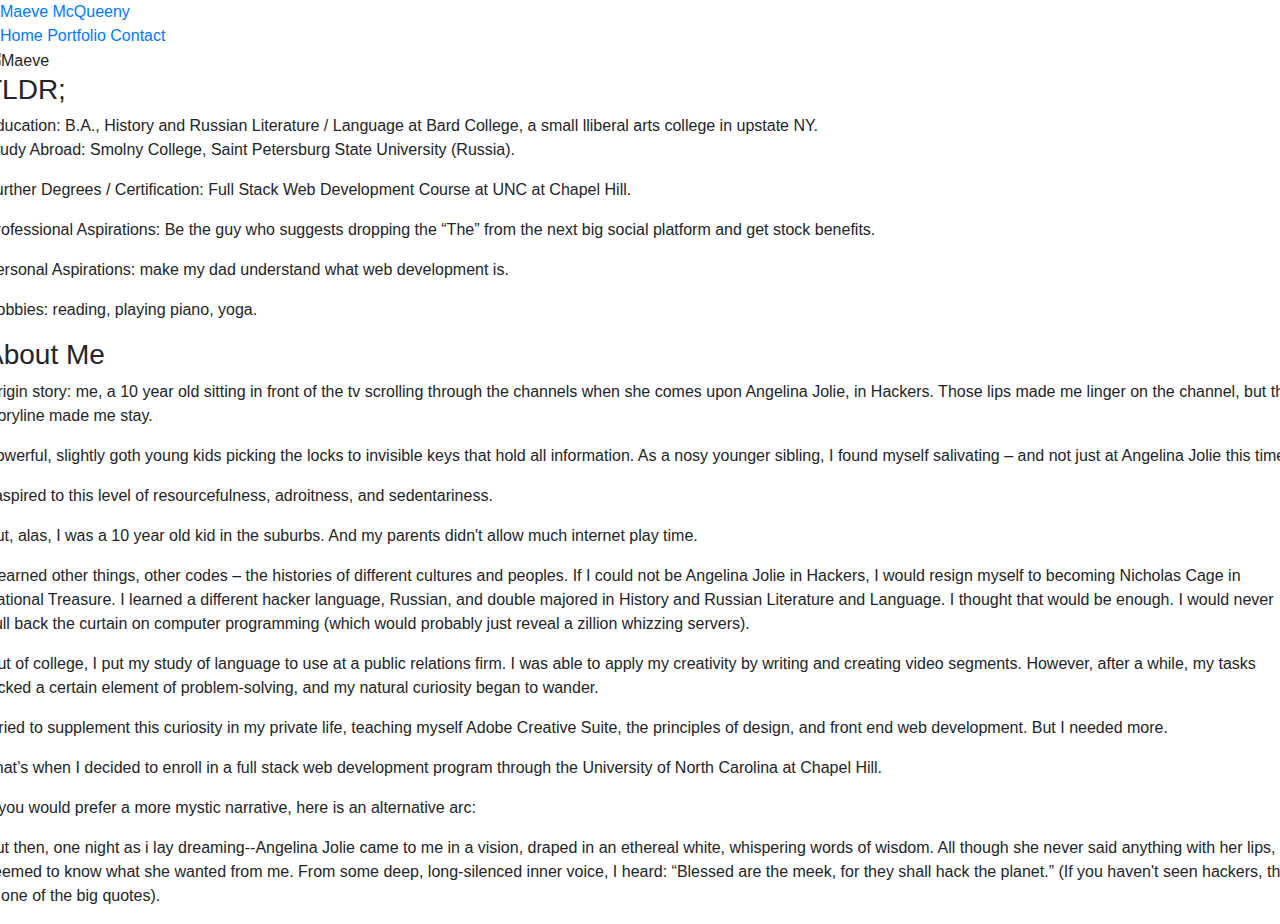
==== index.html @ 921088ff "folder structure" ====
<!DOCTYPE html>
<html lang="en">

<head>
    <meta charset="UTF-8">
    <meta name="viewport" content="width=device-width, initial-scale=1.0">
    <meta http-equiv="X-UA-Compatible" content="ie=edge">
    <link rel="stylesheet" href="https://maxcdn.bootstrapcdn.com/bootstrap/4.0.0/css/bootstrap.min.css">

    <link rel="stylesheet" href="../style.css">

    <title>Maeve McQueeny</title>
</head>

<body>
    <div class="header">
        <a href="#default" class="logo">Maeve McQueeny</a>
        <div class="header-right">
            <a class="active" href="./home.html">Home</a>
            <a href="./portfolio.html">Portfolio</a>
            <a href="./contact.html">Contact</a>
        </div>
    </div>

    <div class="row">
    <div class="tab">
        <img src="./photos/maeve.jpg" alt="Maeve" width=100% height=250>
        <h3 class="TLDR">TLDR;</h3>
        <p>Education: B.A., History and Russian Literature / Language at Bard College, a small lliberal arts college in
            upstate NY. <br>Study Abroad: Smolny College, Saint Petersburg State University (Russia).</p>
        <p>Further Degrees / Certification: Full Stack Web Development Course at UNC at Chapel Hill.
        </p>
        <p>Professional Aspirations: Be the guy who suggests dropping the “The” from the next big social platform and
            get stock benefits.
        </p>
        <p>
            Personal Aspirations: make my dad understand what web development is.
        </p>
        <p>
            Hobbies: reading, playing piano, yoga.
        </p>
    </div>
    <div class="aboutme">
        <h3 class="TLDR">About Me</h3>
        <p>
                Origin story: me, a 10 year old sitting in front of the tv scrolling through the channels when she comes upon Angelina Jolie, in Hackers. Those lips made me linger on the channel, but the storyline made me stay. 
        </p>
                <p>
                Powerful, slightly goth young kids picking the locks to invisible keys that hold all information. As a nosy younger sibling, I found myself salivating – and not just at Angelina Jolie this time. 
            </p>
                
                <p>I aspired to this level of resourcefulness, adroitness, and sedentariness. 
                </p>
                <p>But, alas, I was a 10 year old kid in the suburbs. And my parents didn't allow much internet play time. 
                </p>
                <p>I learned other things, other codes – the histories of different cultures and peoples. If I could not be Angelina Jolie in Hackers, I would resign myself to becoming Nicholas Cage in National Treasure. I learned a different hacker language, Russian, and double majored in History and Russian Literature and Language. I thought that would be enough. I would never pull back the curtain on computer programming (which would probably just reveal a zillion whizzing servers). 
                </p>
                <p>Out of college, I put my study of language to use at a public relations firm. I was able to apply my creativity by writing and creating video segments. However, after a while, my tasks lacked a certain element of problem-solving, and my natural curiosity began to wander. 
                </p>
                <p>I tried to supplement this curiosity in my private life, teaching myself Adobe Creative Suite, the principles of design, and front end web development. But I needed more. 
                </p>
                <p>That’s when I decided to enroll in a full stack web development program through the University of North Carolina at Chapel Hill. 
                </p>
                <p>If you would prefer a more mystic narrative, here is an alternative arc: 
                </p>
                <p>But then, one night as i lay dreaming--Angelina Jolie came to me in a vision, draped in an ethereal white, whispering words of wisdom. All though she never said anything with her lips, I seemed to know what she wanted from me. From some deep, long-silenced inner voice, I heard: “Blessed are the meek, for they shall hack the planet.” (If you haven't seen hackers, that is one of the big quotes).
                </p>

    </div>
    </div>


</body>

</html>
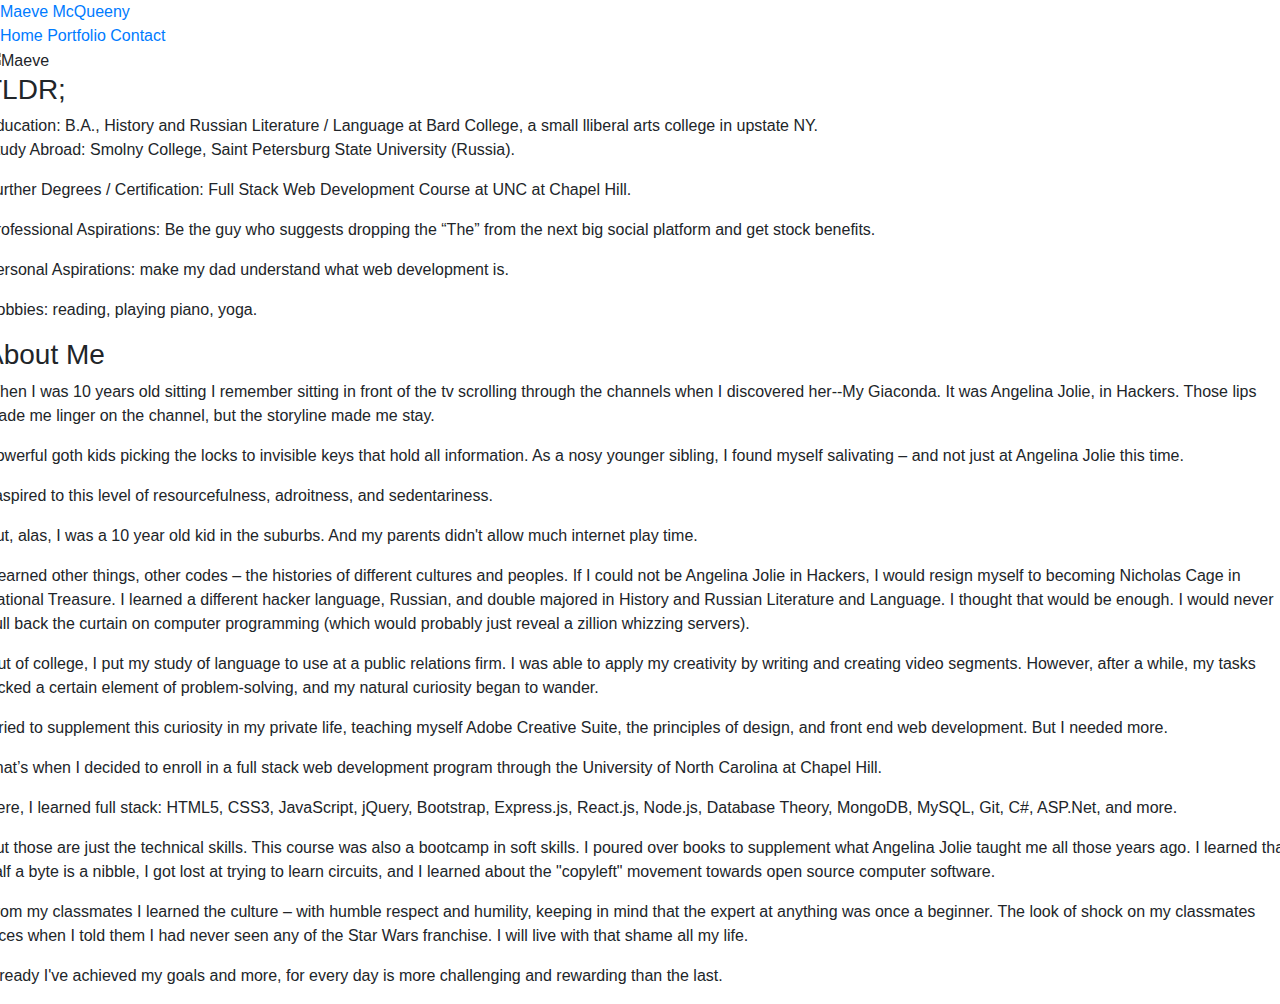
==== commit 0f045414: "edits" ====
--- a/index.html
+++ b/index.html
@@ -7,7 +7,7 @@
     <meta http-equiv="X-UA-Compatible" content="ie=edge">
     <link rel="stylesheet" href="https://maxcdn.bootstrapcdn.com/bootstrap/4.0.0/css/bootstrap.min.css">
 
-    <link rel="stylesheet" href="../style.css">
+    <link rel="stylesheet" href="./style.css">
 
     <title>Maeve McQueeny</title>
 </head>
@@ -16,7 +16,7 @@
     <div class="header">
         <a href="#default" class="logo">Maeve McQueeny</a>
         <div class="header-right">
-            <a class="active" href="./home.html">Home</a>
+            <a class="active" href="./index.html">Home</a>
             <a href="./portfolio.html">Portfolio</a>
             <a href="./contact.html">Contact</a>
         </div>
@@ -43,10 +43,10 @@
     <div class="aboutme">
         <h3 class="TLDR">About Me</h3>
         <p>
-                Origin story: me, a 10 year old sitting in front of the tv scrolling through the channels when she comes upon Angelina Jolie, in Hackers. Those lips made me linger on the channel, but the storyline made me stay. 
+                When I was 10 years old sitting I remember sitting in front of the tv scrolling through the channels when I discovered her--My Giaconda. It was Angelina Jolie, in Hackers. Those lips made me linger on the channel, but the storyline made me stay. 
         </p>
                 <p>
-                Powerful, slightly goth young kids picking the locks to invisible keys that hold all information. As a nosy younger sibling, I found myself salivating – and not just at Angelina Jolie this time. 
+                Powerful goth kids picking the locks to invisible keys that hold all information. As a nosy younger sibling, I found myself salivating – and not just at Angelina Jolie this time. 
             </p>
                 
                 <p>I aspired to this level of resourcefulness, adroitness, and sedentariness. 
@@ -61,10 +61,10 @@
                 </p>
                 <p>That’s when I decided to enroll in a full stack web development program through the University of North Carolina at Chapel Hill. 
                 </p>
-                <p>If you would prefer a more mystic narrative, here is an alternative arc: 
-                </p>
-                <p>But then, one night as i lay dreaming--Angelina Jolie came to me in a vision, draped in an ethereal white, whispering words of wisdom. All though she never said anything with her lips, I seemed to know what she wanted from me. From some deep, long-silenced inner voice, I heard: “Blessed are the meek, for they shall hack the planet.” (If you haven't seen hackers, that is one of the big quotes).
-                </p>
+                <p>Here, I learned full stack: HTML5, CSS3, JavaScript, jQuery, Bootstrap, Express.js, React.js, Node.js, Database Theory, MongoDB, MySQL, Git, C#, ASP.Net, and more.</p>
+                <p>But those are just the technical skills. This course was also a bootcamp in soft skills. I poured over books to supplement what Angelina Jolie taught me all those years ago. I learned that half a byte is a nibble, I got lost at trying to learn circuits, and I learned about the "copyleft" movement towards open source computer software.</p>
+                <p>From my classmates I learned the culture – with humble respect and humility, keeping in mind that the expert at anything was once a beginner. The look of shock on my classmates faces when I told them I had never seen any of the Star Wars franchise. I will live with that shame all my life. </p>
+                <p>Already I've achieved my goals and more, for every day is more challenging and rewarding than the last.</p>
 
     </div>
     </div>
